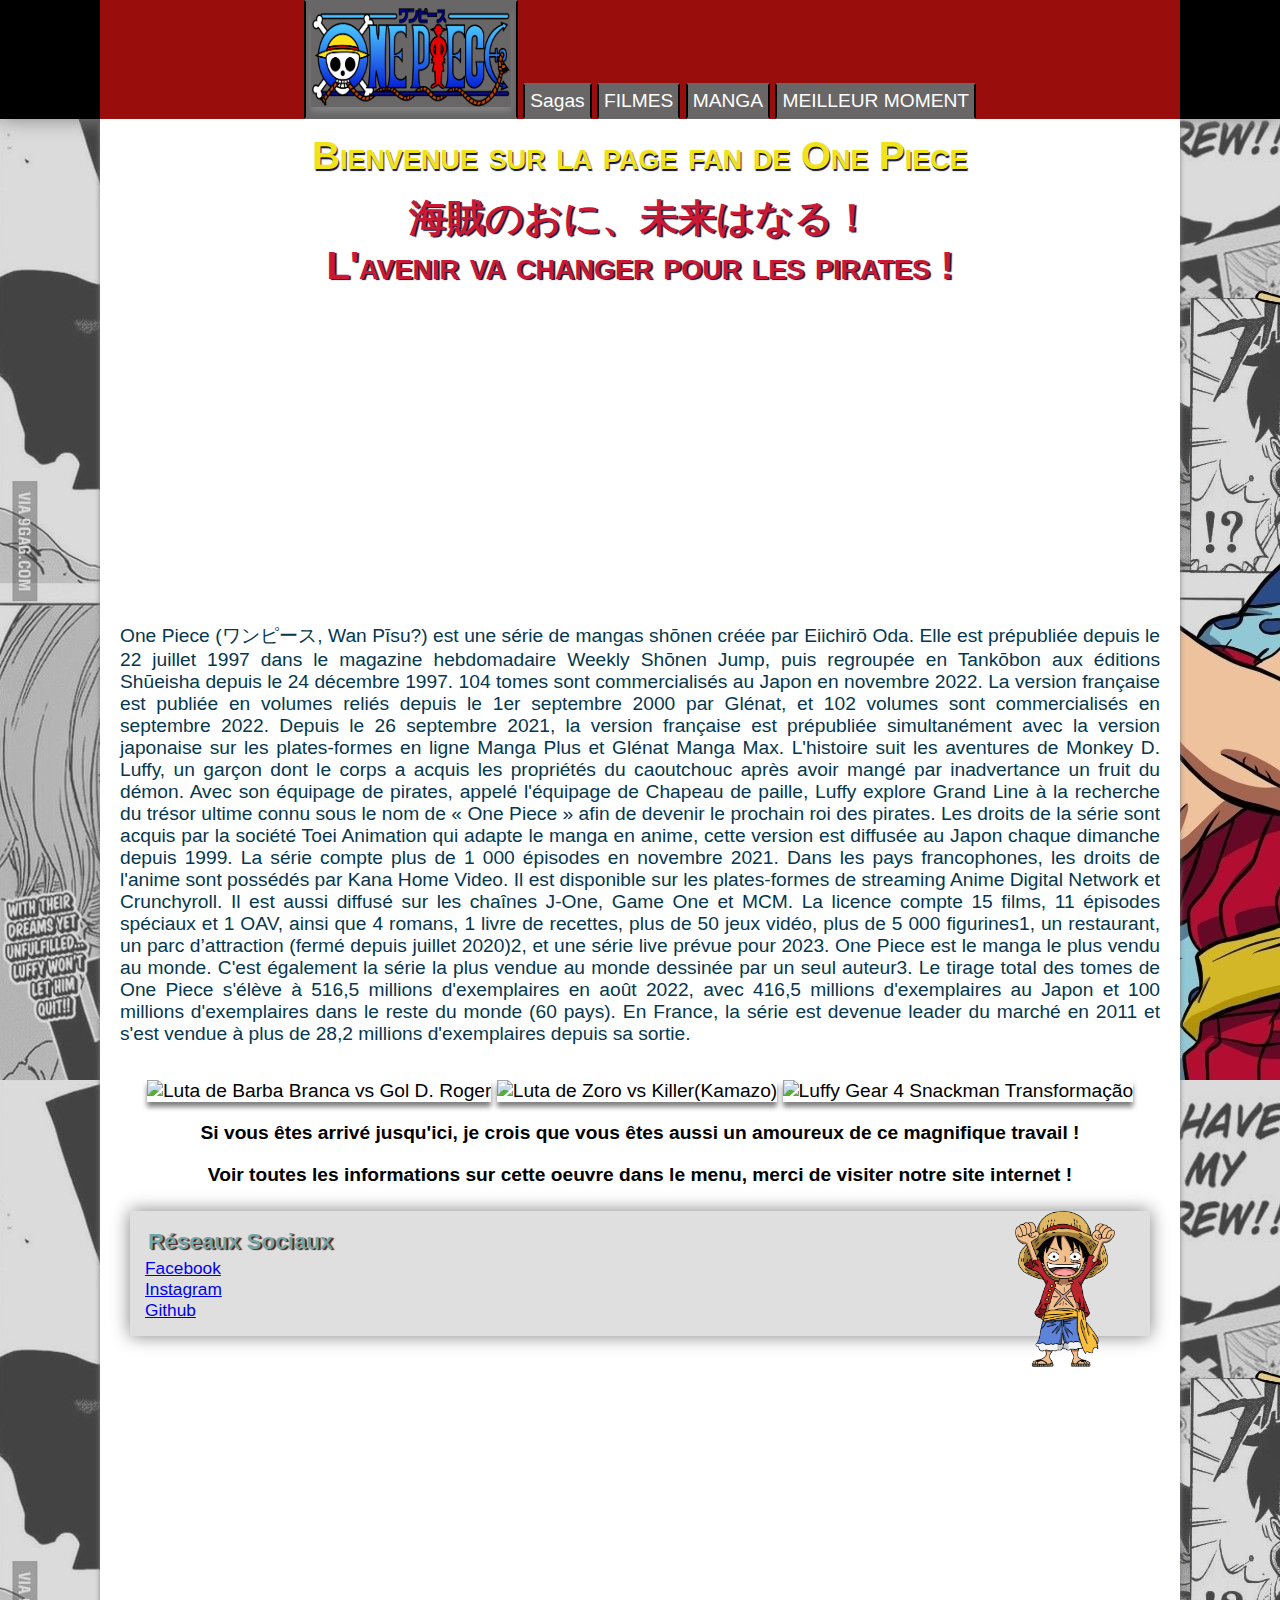
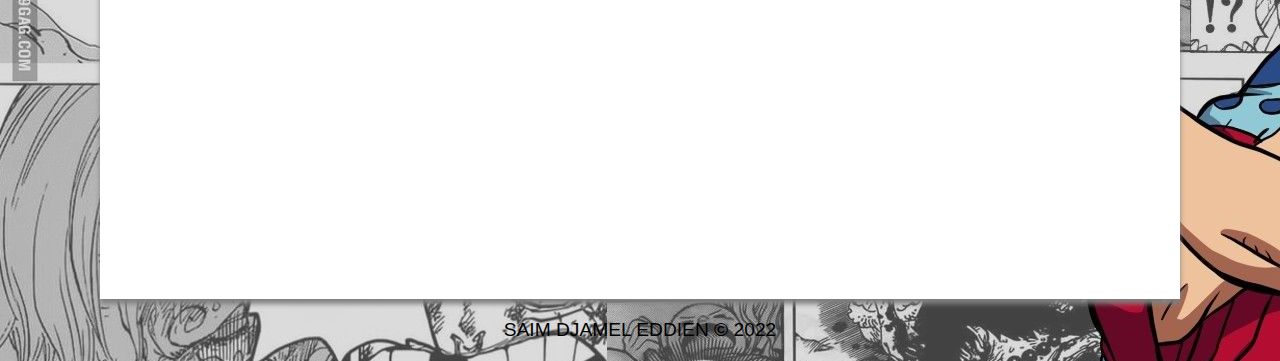
==== index.html @ 23cae848 "mon site de fan one peice" ====
<!DOCTYPE html>
<html lang="fr">

<head>
    <meta charset="UTF-8">
    <meta http-equiv="X-UA-Compatible" content="IE=edge">
    <meta name="viewport" content="width=device-width, initial-scale=1.0">
    <title> FAN | One Piece</title>
    <link rel="stylesheet" href="fanonepeice/style.css">
    <script src="https://code.iconify.design/iconify-icon/1.0.1/iconify-icon.min.js"></script>
</head>

<body>
    <nav id="menu-h">
        <ul>
            <li><a href="index.html"> <img class="logo" src="fanonepeice/imagens/one-piece-logo.png" alt=""></a></li>
            <li><a href="fanonepeice/sagas.html">Sagas</a></li>
            <li><a href="fanonepeice/filmes.html">FILMES</a></li>
            <li><a href="fanonepeice/manga.html">MANGA</a> </li>
            <li><a href="fanonepeice/sobre.html">MEILLEUR MOMENT</a></li>
        </ul>
    </nav>

    <div id="container">
        <h1 id="primeiro-p">
            Bienvenue sur la page fan de One Piece
        </h1>
        <h1 id="segundo-p">
            海賊のおに、未来はなる！ <br> L'avenir va changer pour les pirates !
        </h1>
        <iframe width="560" height="315" src="https://www.youtube.com/embed/bv7BoRBeKuU" title="YouTube video player" frameborder="0" allow="accelerometer; autoplay; clipboard-write; encrypted-media; gyroscope; picture-in-picture" allowfullscreen></iframe>
        <p id="paragrafo">
            One Piece (ワンピース, Wan Pīsu?) est une série de mangas shōnen créée par Eiichirō Oda. Elle est prépubliée depuis le 22 juillet 1997 dans le magazine hebdomadaire Weekly Shōnen Jump, puis regroupée en Tankōbon aux éditions Shūeisha depuis le 24 décembre 1997. 104 tomes sont commercialisés au Japon en novembre 2022. La version française est publiée en volumes reliés depuis le 1er septembre 2000 par Glénat, et 102 volumes sont commercialisés en septembre 2022. Depuis le 26 septembre 2021, la version française est prépubliée simultanément avec la version japonaise sur les plates-formes en ligne Manga Plus et Glénat Manga Max.

            L'histoire suit les aventures de Monkey D. Luffy, un garçon dont le corps a acquis les propriétés du caoutchouc après avoir mangé par inadvertance un fruit du démon. Avec son équipage de pirates, appelé l'équipage de Chapeau de paille, Luffy explore Grand Line à la recherche du trésor ultime connu sous le nom de « One Piece » afin de devenir le prochain roi des pirates.
            
            Les droits de la série sont acquis par la société Toei Animation qui adapte le manga en anime, cette version est diffusée au Japon chaque dimanche depuis 1999. La série compte plus de 1 000 épisodes en novembre 2021. Dans les pays francophones, les droits de l'anime sont possédés par Kana Home Video. Il est disponible sur les plates-formes de streaming Anime Digital Network et Crunchyroll. Il est aussi diffusé sur les chaînes J-One, Game One et MCM. La licence compte 15 films, 11 épisodes spéciaux et 1 OAV, ainsi que 4 romans, 1 livre de recettes, plus de 50 jeux vidéo, plus de 5 000 figurines1, un restaurant, un parc d’attraction (fermé depuis juillet 2020)2, et une série live prévue pour 2023.
            
            One Piece est le manga le plus vendu au monde. C'est également la série la plus vendue au monde dessinée par un seul auteur3. Le tirage total des tomes de One Piece s'élève à 516,5 millions d'exemplaires en août 2022, avec 416,5 millions d'exemplaires au Japon et 100 millions d'exemplaires dans le reste du monde (60 pays). En France, la série est devenue leader du marché en 2011 et s'est vendue à plus de 28,2 millions d'exemplaires depuis sa sortie.
        </p>
        <center id ="extr">
            <img src="https://c.tenor.com/GdCb9MGt-HgAAAAM/gol-d-roger-vs-edward-newgate.gif" width="400"
                alt="Luta de Barba Branca vs Gol D. Roger" id="img1">
            <img src="https://manganime.digital/download/file.php?avatar=15051_1627143941.gif" width="400"
                alt="Luta de Zoro vs Killer(Kamazo)" id="img2">
            <img src="https://thumbs.gfycat.com/SandyDefiniteBlacklab-size_restricted.gif" width="400"
                alt="Luffy Gear 4 Snackman Transformação" id="img3">
            <p id ="paragrafo">
                <center>
                    <b>Si vous êtes arrivé jusqu'ici, je crois que vous êtes aussi un amoureux de ce magnifique travail !</b>
                </center> 
            </p>
            <p id="paragrafo">
                <center>
                    <b>Voir toutes les informations sur cette oeuvre dans le menu, merci de visiter notre site internet !</b>
                </center>
            </p>
        </center>  

        <form action="https://formspree.io/f/xrgjzple" method="post" id="form">

            <h3>Réseaux Sociaux</h3>

            <div class="re">
               <p> <iconify-icon icon="brandico:facebook-rect"></iconify-icon> <a href="https://www.facebook.com/profile.php?id=100014065171529 ">Facebook</a> </p>
               <p> <iconify-icon icon="fa-brands:instagram-square"></iconify-icon> <a href="https://www.instagram.com/invites/contact/?i=4jzos9kygvde&utm_content=m05uvz4"> Instagram </a> </p>
               <p> <iconify-icon icon="fa:github-square"></iconify-icon>  <a  href="https://github.com/djameleddine-saim"> Github</a> </p>
            </div>

                <img src="fanonepeice/imagens/luffy joynha.png"
                width=100px
                alt="Joynha"
                id="form-img">
        </form>
    </div>
</div>
<ul id ="end-page">
    <center>
         SAIM DJAMEL EDDIEN <b>©</b> 2022
    </center>
</ul>
</body>
</html>
---- fanonepeice/style.css ----
@import url("https://fonts.googleapis.com/css?family=Montserrat:400,500,700&display=swap");
:root{
    --cor-fundo : rgb(0, 0, 0);
    --cor-hover : rgb(17, 55, 151);
    --cor-primaria : rgb(255, 255, 255);
    --cor-sombra : rgb(128, 128, 128);
}

* {
    font-family: Arial, Helvetica, sans-serif;
    margin: 0   auto;
    padding: 0;
    box-sizing: border-box;
}

#menu-h{
    text-align: center;
    list-style: none;
    padding: 0;
    background-color: var(--cor-fundo);
    box-shadow: 0 0 1em rgb(134, 132, 132);
}
#menu-h ul{
    background-color:rgb(153, 13, 13);
    width: 1080px;  
}
#menu-h ul li{
    display: inline;
    position: relative;   
}
#menu-h ul li a{
    color:var(--cor-primaria); 
    padding: 5px;
    display: inline-block;
    text-decoration:none;
    transition: background .2s;
    background-color:rgb(104, 102, 102);
    border-width: 2px;
    border-style: solid;
    border-color:rgba(134, 134, 126, 0);
    border-right-color: rgb(0, 0, 0);
    border-left-color:rgb(0, 0, 0);   
}
#menu-h ul li a:hover{
    background-color:var(--cor-hover);
    font-size: 110%;
}

#menu-h ul ul{
    background-color:var(--cor-fundo);
    display: none;
    width: 1080px;
    left: 0;
    position: absolute;
}
#menu-h ul li:hover ul{
    display: block;
}
#menu-h ul ul{
    width: 150px;
}
#menu-h ul ul li a {
    display: block;
    border-width: 1px;
    border-style: outset;
    border-color:rgba(255, 255, 240, 0);
    border-top-color: rgb(0, 0, 0);
}

#container{
    width: 1080px;
    height: 1780px;
    background-color: var(--cor-primaria);
    margin: 0 auto 0 auto;
    box-shadow: 0 5px 5px var(--cor-sombra);
}
#container2 {
    width: 1080px;
    height: 5220px;
    background-color: var(--cor-primaria);
    margin: 0 auto 0 auto;
    box-shadow: 0 5px 5px var(--cor-sombra);
}
#container3 {
    width: 1080px;
    height: 5400px;
    background-color: var(--cor-primaria);
    margin: 0 auto 0 auto;
    box-shadow: 0 5px 5px var(--cor-sombra);
}
#container4{
    width: 1080px;
    height: 800px;
    background-color: var(--cor-primaria);
    margin: 0 auto 0 auto;
    box-shadow: 0 5px 5px var(--cor-sombra);
}

body {
    font-size: 120%;
    background-image: url(Luffy.jpeg);
    background-size: auto;
}
#body-sagas{
    text-align: center;
}
#body-filmes{
    text-align: center;
}
#body-sobre{
    text-align: center; 
}

#primeiro-p {
    font-variant: petite-caps;
    color: rgb(241, 227, 25);
    text-align: center;
    padding: 15px;
    font-variant: small-caps;
    font-size: 200%;
    font-weight: 800;
    text-shadow: 1px 2px 1px rgb(11, 15, 54);
}
#segundo-p {
    font-variant: petite-caps;
    color: rgb(201, 25, 54);
    text-align: center;
    font-variant: small-caps;
    font-size: 200%;
    font-weight: 800;
    text-shadow: 2px 1px 1px rgb(11, 15, 54);
}
#paragrafo {
    text-align: justify;
    margin: 20px 20px 20px 20px;
}
#extr{
    padding: 15px
}

#saga-p1, #saga-p2, #saga-p3, #saga-p4, #saga-p5, #saga-p6, #saga-p7, #saga-p8 {
    color: rgb(5, 55, 78);
}
#h1p2 {
    padding: 0;
    color:rgb(241, 227, 25);
    font-variant: small-caps;
    font-size: 200%;
    font-weight: 800;
    text-shadow: 2px 2px 1px rgb(11, 15, 54);
}
#h2p2{
    padding: 15px;
    color:rgb(201, 25, 54);
    font-variant: small-caps;
    font-size: 160%;
    font-weight: 800;
    text-shadow: 2px 1px 1px rgb(11, 15, 54);
}
dd{
    text-align: center;
    padding: 2px;
}
#dd{
    color: rgb(5, 55, 78);
    margin-bottom: 10px;
    padding: 5px;
}

p {
    color: rgb(5, 55, 78);
}
#h1p3 {
    margin: 0 auto 10px auto;
    padding: 0;
    color:rgb(241, 227, 25);
    font-variant: small-caps;
    font-size: 200%;
    font-weight: 800;
    text-shadow: 2px 2px 1px rgb(11, 15, 54);
}
#h2p3 {
    padding: 5px;
    color:rgb(201, 25, 54);
    font-variant: small-caps;
    font-size: 160%;
    font-weight: 800;
    text-shadow: 2px 1px 1px rgb(11, 15, 54);
}

#h1p4 {
    margin: 0 auto 10px auto;
    padding: 0;
    color:rgb(241, 227, 25);
    font-variant: small-caps;
    font-size: 200%;
    font-weight: 800;
    text-shadow: 2px 2px 1px rgb(11, 15, 54);
}
#h2p4{
    padding: 15px;
    color:rgb(201, 25, 54);
    font-variant: small-caps;
    font-size: 160%;
    font-weight: 800;
    text-shadow: 2px 1px 1px rgb(11, 15, 54);
}
h3{
    color:rgb(114, 166, 170);
    padding: 3px;
    font-size: 130%;
    font-weight: 800;
    text-shadow: 2px 1px 1px rgb(77, 30, 30);
}
h4
{
    margin: 15px;
    color: rgb(5, 55, 78);
    padding: 50px
}
#p-sobre{
    margin: 10px 100px 10px 100px;
}


img {
    box-shadow: 0 5px 5px var(--cor-sombra);
}
img:hover{
    width: 600px;
    transition: .2s;
}
#img1, #img2, #img3{
    box-shadow: 0 5px 5px var(--cor-sombra);
}
#img1:hover, #img2:hover{
    width: 500px;
    margin-bottom: 10px;
    transition: .2s;
}
#img3:hover{
    width: 500px;
    margin-top: 10px;
    transition: .2s;
}

#form {
    margin: 10px 30px 10px 30px;
    padding: 15px;
    background-color: rgb(223, 223, 223);
    font-size: 90%;
    box-shadow: 0 0 1em var(--cor-sombra);
}
#form ul button{
    padding: 1px;
}
#form ul button:hover{
    border-color:rgb(53, 53, 53);
    color:rgb(223, 223, 223);
    width: 115px;
    background-color:rgb(78, 78, 78);
    border-radius: 2px;
}
#form-img{
    float: right;
    margin: -110px 20px 0 auto;
    box-shadow: 0 0;
}
#form-img:hover{
    width: 90px;
    transition: .2s;
}

#button{
    list-style-type: none;
    padding: 40px;

}
#button li{
    display: inline-block;
}
#button li a{
    color: white;
    text-decoration: none;
    padding: 12px;
    background-color: rgb(12, 120, 192);
    border-radius: 30px;
    box-shadow: 0 5px 5px var(--cor-sombra);
}
#button li a:hover{
    background-color: rgb(15, 28, 148);
    text-decoration: none;
    padding: 15px;
    border-radius: 30px;
    box-shadow: 0 5px 5px var(--cor-sombra);
    font-size: 110%;
}

#end-page{
    
    text-align: center;
    padding: 20px;
}
.logo{
    width : 200px;
    height : 100px;
}
iframe {
    display: flex;
  align-items: center;
}
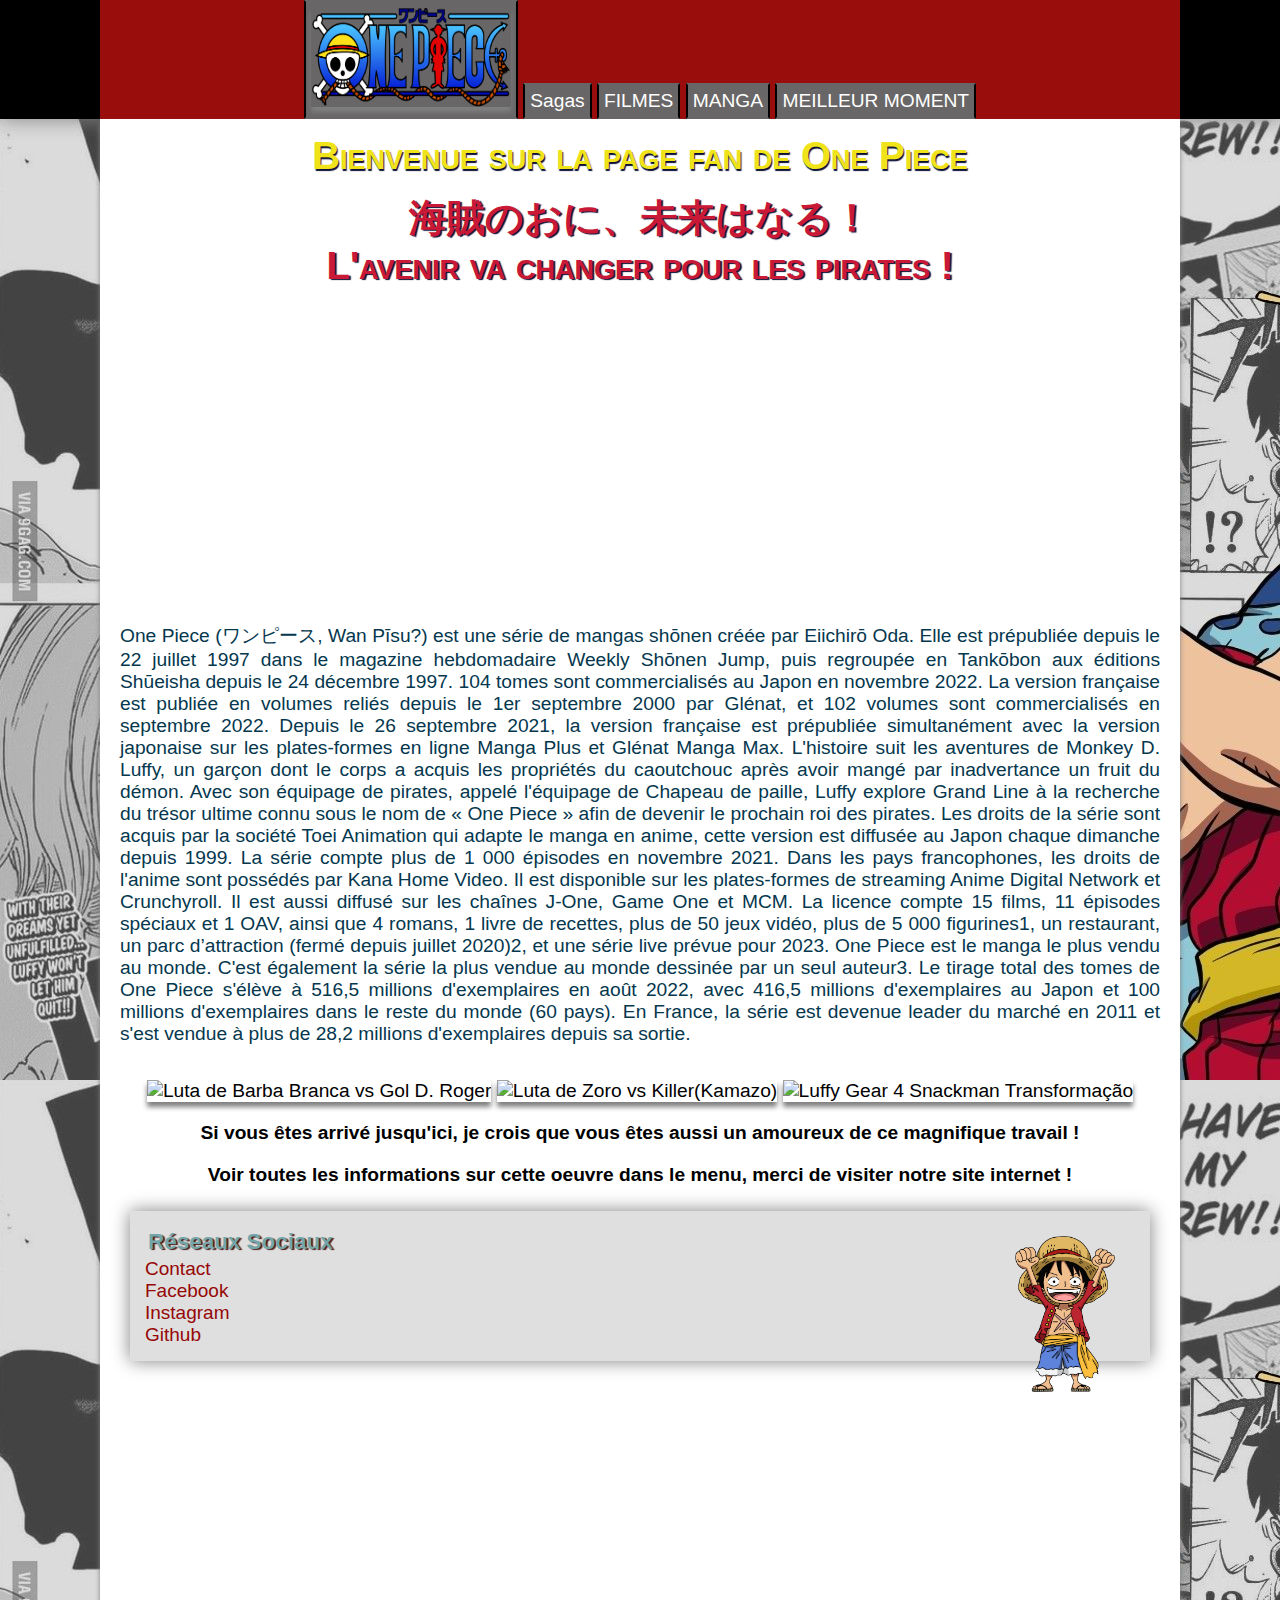
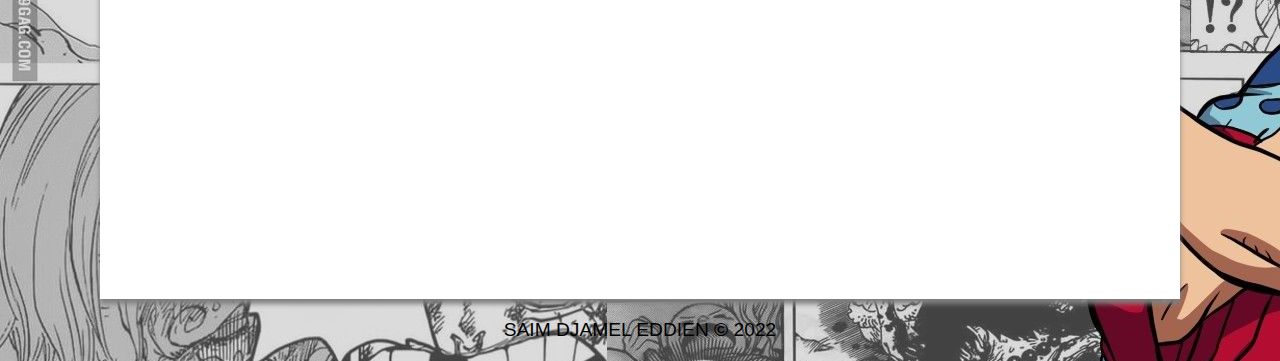
==== commit bf451dbf: "ma page contact" ====
--- a/index.html
+++ b/index.html
@@ -61,7 +61,8 @@
 
             <h3>Réseaux Sociaux</h3>
 
-            <div class="re">
+            <div >
+                <p> <iconify-icon icon="mingcute:contacts-fill"></iconify-icon> <a href="fanonepeice/contact.html">Contact</a> </p>
                <p> <iconify-icon icon="brandico:facebook-rect"></iconify-icon> <a href="https://www.facebook.com/profile.php?id=100014065171529 ">Facebook</a> </p>
                <p> <iconify-icon icon="fa-brands:instagram-square"></iconify-icon> <a href="https://www.instagram.com/invites/contact/?i=4jzos9kygvde&utm_content=m05uvz4"> Instagram </a> </p>
                <p> <iconify-icon icon="fa:github-square"></iconify-icon>  <a  href="https://github.com/djameleddine-saim"> Github</a> </p>
--- a/fanonepeice/style.css
+++ b/fanonepeice/style.css
@@ -96,6 +96,13 @@
     margin: 0 auto 0 auto;
     box-shadow: 0 5px 5px var(--cor-sombra);
 }
+#container5{
+    width: 1080px;
+    height: 800px;
+    background-color: var(--cor-primaria);
+    margin: 0 auto 0 auto;
+    box-shadow: 0 5px 5px var(--cor-sombra);
+}
 
 body {
     font-size: 120%;
@@ -289,7 +296,7 @@
     box-shadow: 0 5px 5px var(--cor-sombra);
 }
 #button li a:hover{
-    background-color: rgb(15, 28, 148);
+    background-color: rgb(196, 23, 17);
     text-decoration: none;
     padding: 15px;
     border-radius: 30px;
@@ -310,6 +317,138 @@
     display: flex;
   align-items: center;
 }
-
-
-
+form a {
+    text-decoration: none;
+    color: rgb(150, 7, 7);
+    font-size: 110%;
+}
+
+/*ddd
+
+h1 {
+    font-family: 'Poppins', sans-serif, 'arial';
+    font-weight: 600;
+    font-size: 72px;
+    color: white;
+    text-align: center;
+}
+
+h4 {
+    font-family: 'Roboto', sans-serif, 'arial';
+    font-weight: 400;
+    font-size: 20px;
+    color: #9b9b9b;
+    line-height: 1.5;
+}
+
+/* ///// inputs /////*/
+
+input:focus ~ label, textarea:focus ~ label, input:valid ~ label, textarea:valid ~ label {
+    font-size: 0.75em;
+    color: #999;
+    top: -5px;
+    -webkit-transition: all 0.225s ease;
+    transition: all 0.225s ease;
+}
+
+.styled-input {
+    float: left;
+    width: 293px;
+    margin: 1rem 0;
+    position: relative;
+    border-radius: 4px;
+}
+
+@media only screen and (max-width: 768px){
+    .styled-input {
+        width:100%;
+    }
+}
+
+.styled-input label {
+    color: #999;
+    padding: 1.3rem 30px 1rem 30px;
+    position: absolute;
+    top: 10px;
+    left: 0;
+    -webkit-transition: all 0.25s ease;
+    transition: all 0.25s ease;
+    pointer-events: none;
+}
+
+.styled-input.wide { 
+    width: 650px;
+    max-width: 100%;
+}
+
+input,
+textarea {
+    padding: 30px;
+    border: 0;
+    width: 100%;
+    font-size: 1rem;
+    background-color: #2d2d2d;
+    color: white;
+    border-radius: 4px;
+}
+
+input:focus,
+textarea:focus { outline: 0; }
+
+input:focus ~ span,
+textarea:focus ~ span {
+    width: 100%;
+    -webkit-transition: all 0.075s ease;
+    transition: all 0.075s ease;
+}
+
+textarea {
+    width: 100%;
+    min-height: 15em;
+}
+
+.input-container {
+    width: 650px;
+    max-width: 100%;
+    margin: 20px auto 25px auto;
+}
+
+.submit-btn {
+    padding: 7px 35px;
+    border-radius: 60px;
+    display: inline-block;
+    background-color: #4b8cfb;
+    color: white;
+    font-size: 18px;
+    cursor: pointer;
+    box-shadow: 0 2px 5px 0 rgba(0,0,0,0.06),
+              0 2px 10px 0 rgba(0,0,0,0.07);
+    -webkit-transition: all 300ms ease;
+    transition: all 300ms ease;
+}
+
+.submit-btn:hover {
+    transform: translateY(1px);
+    box-shadow: 0 1px 1px 0 rgba(0,0,0,0.10),
+              0 1px 1px 0 rgba(0,0,0,0.09);
+}
+
+@media (max-width: 768px) {
+    .submit-btn {
+        width:100%;
+        float: none;
+        text-align:center;
+    }
+}
+
+input[type=checkbox] + label {
+  color: #ccc;
+  font-style: italic;
+} 
+
+input[type=checkbox]:checked + label {
+  color: #f00;
+  font-style: normal;
+}
+
+
